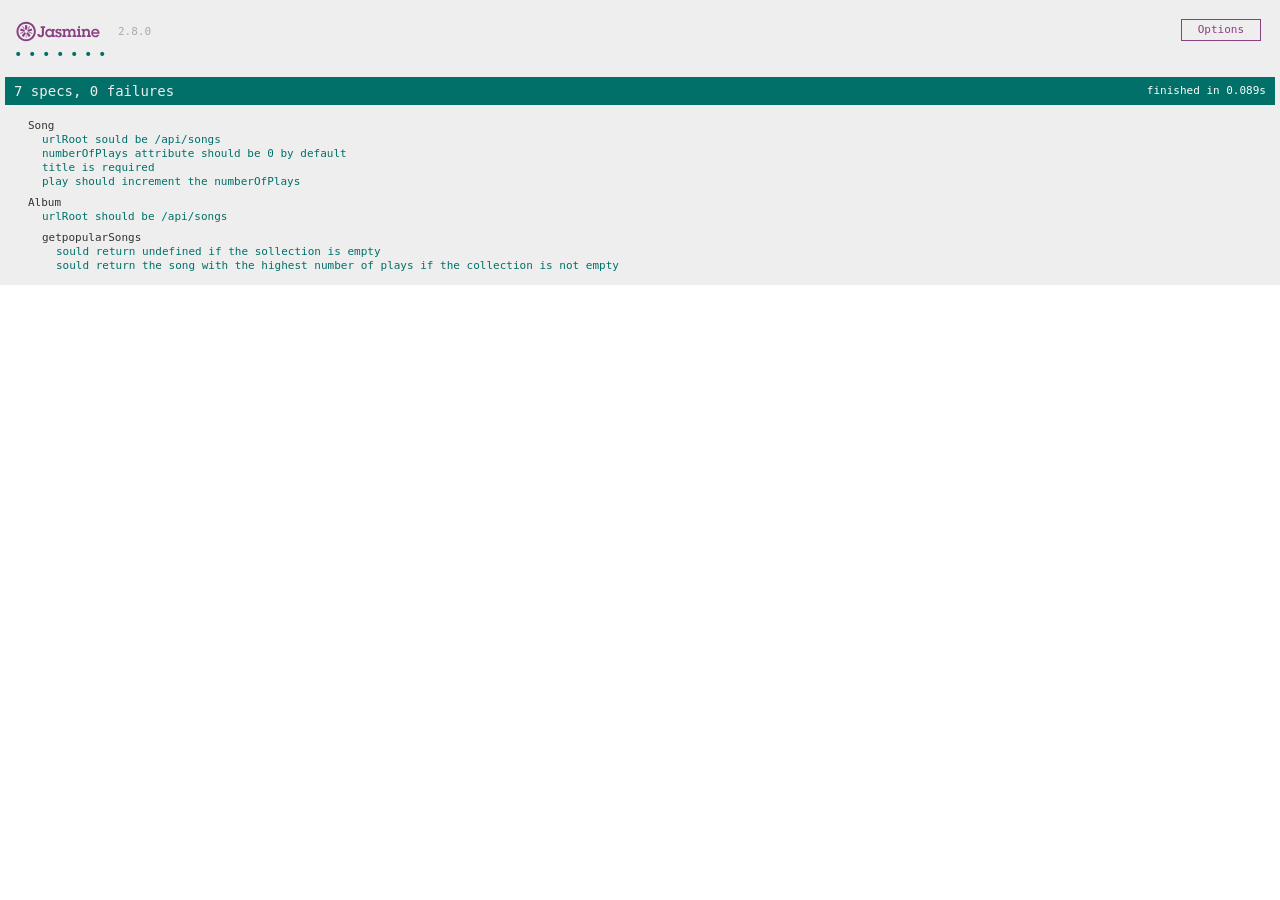
==== jasmine/SpecRunner.html @ 36f77d58 "First part of test course completed" ====
<!DOCTYPE html>
<html>
<head>
  <meta charset="utf-8">
  <title>Jasmine Spec Runner v2.8.0</title>

  <link rel="shortcut icon" type="image/png" href="lib/jasmine-2.8.0/jasmine_favicon.png">
  <link rel="stylesheet" href="lib/jasmine-2.8.0/jasmine.css">

  <script src="lib/jasmine-2.8.0/jasmine.js"></script>
  <script src="lib/jasmine-2.8.0/jasmine-html.js"></script>
  <script src="lib/jasmine-2.8.0/boot.js"></script>
  <script src="../js/lib/jquery-min.js"></script>
  <script src="../js/lib/underscore-min.js"></script>
  <script src="../js/lib/backbone-min.js"></script>

  <!-- include source files here... -->
  <script src="src/Song.js"></script> 
  <script src="src/Album.js"></script> 

  <!-- include spec files here... -->
  <script src="spec/SpecHelper.js"></script>
  <script src="spec/SongSpec.js"></script>
  <script src="spec/AlbumSpec.js"></script>
  

</head>

<body>
</body>
</html>
---- jasmine/lib/jasmine-2.8.0/jasmine.css ----
body { overflow-y: scroll; }

.jasmine_html-reporter { background-color: #eee; padding: 5px; margin: -8px; font-size: 11px; font-family: Monaco, "Lucida Console", monospace; line-height: 14px; color: #333; }
.jasmine_html-reporter a { text-decoration: none; }
.jasmine_html-reporter a:hover { text-decoration: underline; }
.jasmine_html-reporter p, .jasmine_html-reporter h1, .jasmine_html-reporter h2, .jasmine_html-reporter h3, .jasmine_html-reporter h4, .jasmine_html-reporter h5, .jasmine_html-reporter h6 { margin: 0; line-height: 14px; }
.jasmine_html-reporter .jasmine-banner, .jasmine_html-reporter .jasmine-symbol-summary, .jasmine_html-reporter .jasmine-summary, .jasmine_html-reporter .jasmine-result-message, .jasmine_html-reporter .jasmine-spec .jasmine-description, .jasmine_html-reporter .jasmine-spec-detail .jasmine-description, .jasmine_html-reporter .jasmine-alert .jasmine-bar, .jasmine_html-reporter .jasmine-stack-trace { padding-left: 9px; padding-right: 9px; }
.jasmine_html-reporter .jasmine-banner { position: relative; }
.jasmine_html-reporter .jasmine-banner .jasmine-title { background: url('[data-uri]') no-repeat; background: url('[data-uri]') no-repeat, none; -moz-background-size: 100%; -o-background-size: 100%; -webkit-background-size: 100%; background-size: 100%; display: block; float: left; width: 90px; height: 25px; }
.jasmine_html-reporter .jasmine-banner .jasmine-version { margin-left: 14px; position: relative; top: 6px; }
.jasmine_html-reporter #jasmine_content { position: fixed; right: 100%; }
.jasmine_html-reporter .jasmine-version { color: #aaa; }
.jasmine_html-reporter .jasmine-banner { margin-top: 14px; }
.jasmine_html-reporter .jasmine-duration { color: #fff; float: right; line-height: 28px; padding-right: 9px; }
.jasmine_html-reporter .jasmine-symbol-summary { overflow: hidden; *zoom: 1; margin: 14px 0; }
.jasmine_html-reporter .jasmine-symbol-summary li { display: inline-block; height: 10px; width: 14px; font-size: 16px; }
.jasmine_html-reporter .jasmine-symbol-summary li.jasmine-passed { font-size: 14px; }
.jasmine_html-reporter .jasmine-symbol-summary li.jasmine-passed:before { color: #007069; content: "\02022"; }
.jasmine_html-reporter .jasmine-symbol-summary li.jasmine-failed { line-height: 9px; }
.jasmine_html-reporter .jasmine-symbol-summary li.jasmine-failed:before { color: #ca3a11; content: "\d7"; font-weight: bold; margin-left: -1px; }
.jasmine_html-reporter .jasmine-symbol-summary li.jasmine-disabled { font-size: 14px; }
.jasmine_html-reporter .jasmine-symbol-summary li.jasmine-disabled:before { color: #bababa; content: "\02022"; }
.jasmine_html-reporter .jasmine-symbol-summary li.jasmine-pending { line-height: 17px; }
.jasmine_html-reporter .jasmine-symbol-summary li.jasmine-pending:before { color: #ba9d37; content: "*"; }
.jasmine_html-reporter .jasmine-symbol-summary li.jasmine-empty { font-size: 14px; }
.jasmine_html-reporter .jasmine-symbol-summary li.jasmine-empty:before { color: #ba9d37; content: "\02022"; }
.jasmine_html-reporter .jasmine-run-options { float: right; margin-right: 5px; border: 1px solid #8a4182; color: #8a4182; position: relative; line-height: 20px; }
.jasmine_html-reporter .jasmine-run-options .jasmine-trigger { cursor: pointer; padding: 8px 16px; }
.jasmine_html-reporter .jasmine-run-options .jasmine-payload { position: absolute; display: none; right: -1px; border: 1px solid #8a4182; background-color: #eee; white-space: nowrap; padding: 4px 8px; }
.jasmine_html-reporter .jasmine-run-options .jasmine-payload.jasmine-open { display: block; }
.jasmine_html-reporter .jasmine-bar { line-height: 28px; font-size: 14px; display: block; color: #eee; }
.jasmine_html-reporter .jasmine-bar.jasmine-failed { background-color: #ca3a11; }
.jasmine_html-reporter .jasmine-bar.jasmine-passed { background-color: #007069; }
.jasmine_html-reporter .jasmine-bar.jasmine-skipped { background-color: #bababa; }
.jasmine_html-reporter .jasmine-bar.jasmine-errored { background-color: #ca3a11; }
.jasmine_html-reporter .jasmine-bar.jasmine-menu { background-color: #fff; color: #aaa; }
.jasmine_html-reporter .jasmine-bar.jasmine-menu a { color: #333; }
.jasmine_html-reporter .jasmine-bar a { color: white; }
.jasmine_html-reporter.jasmine-spec-list .jasmine-bar.jasmine-menu.jasmine-failure-list, .jasmine_html-reporter.jasmine-spec-list .jasmine-results .jasmine-failures { display: none; }
.jasmine_html-reporter.jasmine-failure-list .jasmine-bar.jasmine-menu.jasmine-spec-list, .jasmine_html-reporter.jasmine-failure-list .jasmine-summary { display: none; }
.jasmine_html-reporter .jasmine-results { margin-top: 14px; }
.jasmine_html-reporter .jasmine-summary { margin-top: 14px; }
.jasmine_html-reporter .jasmine-summary ul { list-style-type: none; margin-left: 14px; padding-top: 0; padding-left: 0; }
.jasmine_html-reporter .jasmine-summary ul.jasmine-suite { margin-top: 7px; margin-bottom: 7px; }
.jasmine_html-reporter .jasmine-summary li.jasmine-passed a { color: #007069; }
.jasmine_html-reporter .jasmine-summary li.jasmine-failed a { color: #ca3a11; }
.jasmine_html-reporter .jasmine-summary li.jasmine-empty a { color: #ba9d37; }
.jasmine_html-reporter .jasmine-summary li.jasmine-pending a { color: #ba9d37; }
.jasmine_html-reporter .jasmine-summary li.jasmine-disabled a { color: #bababa; }
.jasmine_html-reporter .jasmine-description + .jasmine-suite { margin-top: 0; }
.jasmine_html-reporter .jasmine-suite { margin-top: 14px; }
.jasmine_html-reporter .jasmine-suite a { color: #333; }
.jasmine_html-reporter .jasmine-failures .jasmine-spec-detail { margin-bottom: 28px; }
.jasmine_html-reporter .jasmine-failures .jasmine-spec-detail .jasmine-description { background-color: #ca3a11; }
.jasmine_html-reporter .jasmine-failures .jasmine-spec-detail .jasmine-description a { color: white; }
.jasmine_html-reporter .jasmine-result-message { padding-top: 14px; color: #333; white-space: pre; }
.jasmine_html-reporter .jasmine-result-message span.jasmine-result { display: block; }
.jasmine_html-reporter .jasmine-stack-trace { margin: 5px 0 0 0; max-height: 224px; overflow: auto; line-height: 18px; color: #666; border: 1px solid #ddd; background: white; white-space: pre; }
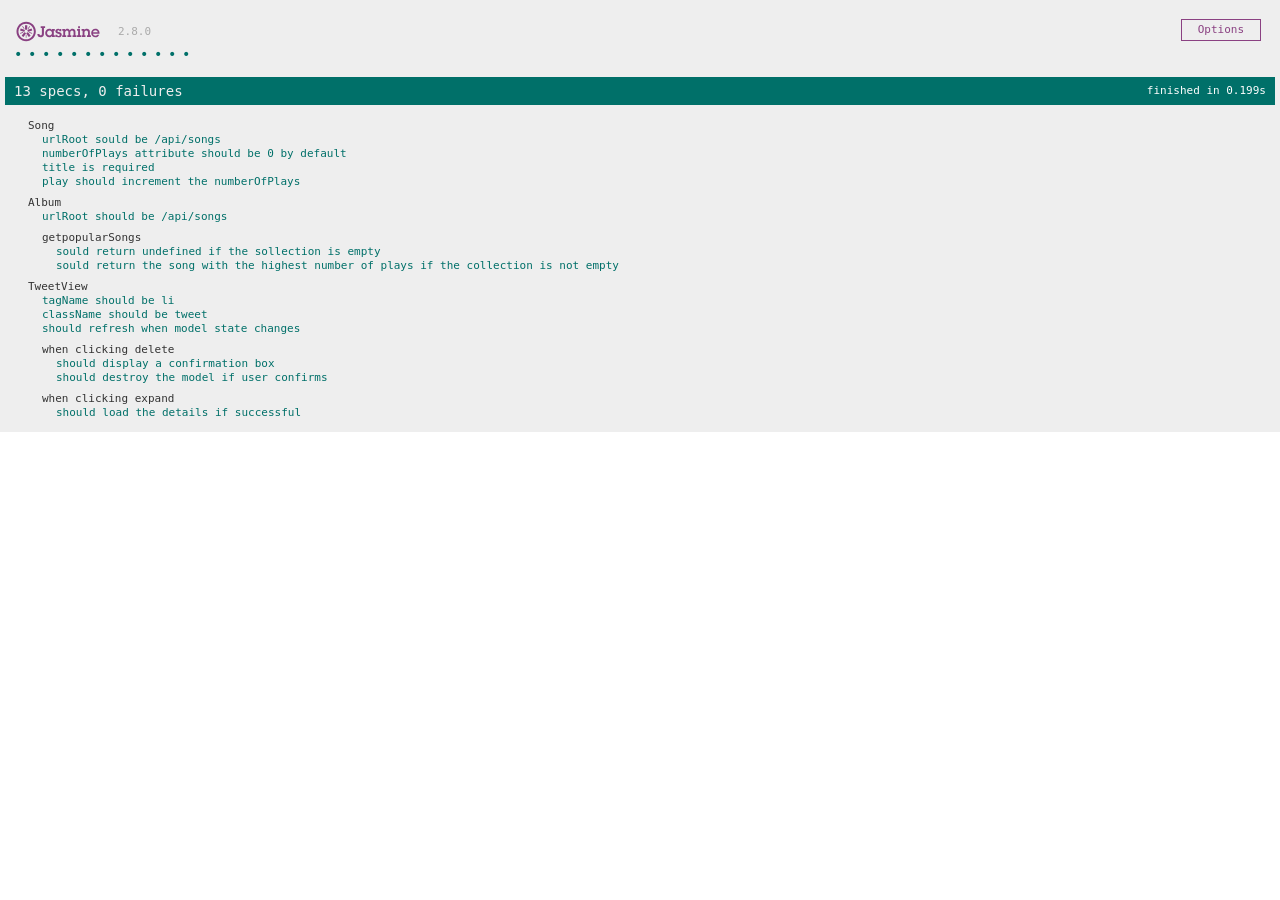
==== commit 36af34d6: "Test course completed" ====
--- a/jasmine/SpecRunner.html
+++ b/jasmine/SpecRunner.html
@@ -13,16 +13,19 @@
   <script src="../js/lib/jquery-min.js"></script>
   <script src="../js/lib/underscore-min.js"></script>
   <script src="../js/lib/backbone-min.js"></script>
+  <script src="lib/jasmine-2.8.0/jasmine-jquery.js"></script>
 
   <!-- include source files here... -->
   <script src="src/Song.js"></script> 
   <script src="src/Album.js"></script> 
+  <script src="src/Tweet.js"></script> 
+  <script src="src/TweetView.js"></script> 
 
   <!-- include spec files here... -->
   <script src="spec/SpecHelper.js"></script>
   <script src="spec/SongSpec.js"></script>
   <script src="spec/AlbumSpec.js"></script>
-  
+  <script src="spec/TweetViewSpec.js"></script>
 
 </head>
 
